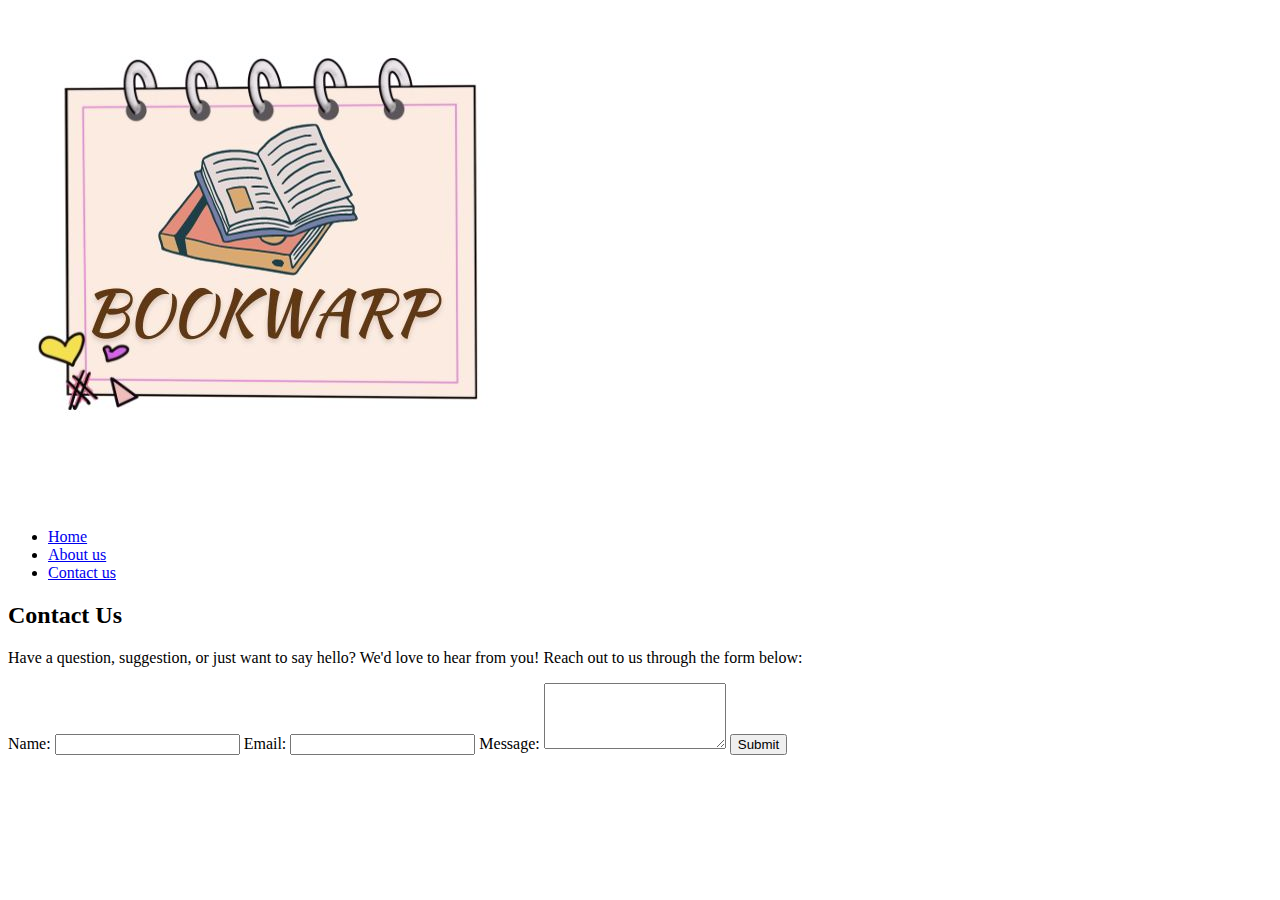
==== Contact.html @ 51741754 "Add files via upload" ====
<!DOCTYPE html>
<html lang="en">

<head>
    <meta charset="UTF-8">
    <meta name="viewport" content="width=device-width, initial-scale=1.0">
    <title>Contact Us</title>
    <link rel="stylesheet" href="./contact.css">
</head>

<body>

    <section>
        <header class="header">
            <a href="#"> <img src="./asset/BookWarp.jpg" class="logo" alt="logo"></a>
            <div class="nav">
                <ul id="navbar">
                    <li><a  href="index.html">Home</a></li>
                    <li><a href="About.html">About us</a></li>
                    <li><a class="active" href="Contact.html">Contact us</a></li>

                </ul>
            </div>

        </header>

        <div class="darktone">
            <h2>Contact Us</h2>
            <div class="contact-form">
                <p>Have a question, suggestion, or just want to say hello? We'd love to hear from you! Reach out to us
                    through the form below:</p>

                <form action="#" method="post">
                    <label for="name">Name:</label>
                    <input type="text" id="name" name="name" required>

                    <label for="email">Email:</label>
                    <input type="email" id="email" name="email" required>

                    <label for="message">Message:</label>
                    <textarea id="message" name="message" rows="4" required></textarea>

                    <button type="submit">Submit</button>
                </form>
            </div>
        </div>
    </section>

    <script src="./script.js"></script>
</body>

</html>
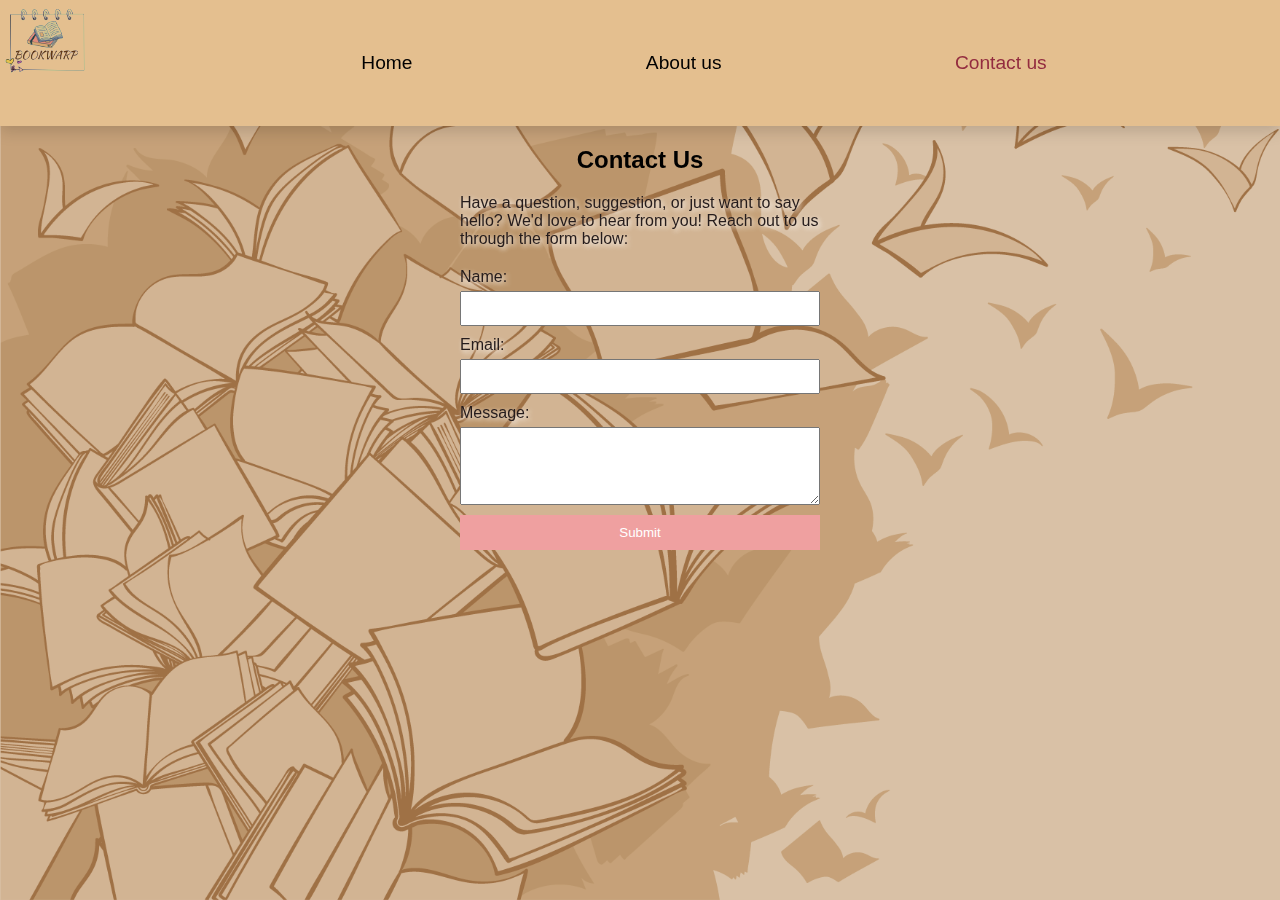
==== commit 60518793: "Update Contact.html" ====
--- a/Contact.html
+++ b/Contact.html
@@ -5,7 +5,7 @@
     <meta charset="UTF-8">
     <meta name="viewport" content="width=device-width, initial-scale=1.0">
     <title>Contact Us</title>
-    <link rel="stylesheet" href="./contact.css">
+    <link rel="stylesheet" href="Contact.css">
 </head>
 
 <body>
@@ -49,4 +49,4 @@
     <script src="./script.js"></script>
 </body>
 
-</html>+</html>
--- a/Contact.css
+++ b/Contact.css
@@ -0,0 +1,155 @@
+* {
+    margin: 0;
+    padding: 0;
+    box-sizing: border-box;
+    font-family: 'Arial', sans-serif;
+}
+
+
+
+section {
+    background-image: url('./asset/heroImage.png');
+    background-repeat: no-repeat;
+    background-size: cover;
+    height: 100vh;
+    width: 100%;
+    overflow: auto;
+    position: fixed;
+    top: 0;
+    left: 0;
+    backdrop-filter: blur(500px);
+}
+
+
+
+.header{
+    display: flex;
+    background-color: rgb(228, 191, 143);
+    align-content: center;
+    justify-content: space-between;
+    box-shadow: 0 5px 15px rgba(0, 0, 0, 0.15);
+    height: 14vh;
+    position: sticky;
+    top: 0px;
+    left: 0px;
+    overflow: hidden;
+   
+}
+.logo{
+    max-height: 90px;
+   position: static;
+    mix-blend-mode: darken;
+    top: 0px;
+    left: 0px;
+}
+.nav{
+   align-self: center;
+   width: 90%;
+   word-wrap: break-word;
+ 
+}
+#navbar{
+  display: flex;
+  justify-content: space-evenly;
+  align-content: center;
+  position: relative;
+}
+#navbar li{
+    list-style: none;
+    position: relative;
+}
+#navbar li a{
+    text-decoration: none;
+    font-size: larger;
+    font-weight: 400;
+    color: rgb(0, 0, 0);
+    transition: 0.2s ease;
+}
+
+#navbar li a:hover,
+#navbar li a.active
+{
+    color: rgb(147, 44, 63);
+}
+
+
+nav {
+    display: flex;
+    align-items: center;
+    width: 100%;
+}
+
+nav a {
+    text-decoration: none;
+    color: rgb(76, 57, 12);
+    margin-right: 10px;
+   justify-content: flex-end;
+}
+.links{
+    display: inline;
+    padding-right: 0px;
+    text-align: end;
+}
+nav img {
+    height: 60px; /* Adjust the height of the logo as needed */
+    /* Push the logo to the start */
+    margin-left: 10px;
+    mix-blend-mode: darken;
+}
+
+.darktone {
+    background-color: rgba(180, 132, 77, 0.5);
+    min-height: 100%;
+   
+}
+
+.contact-form {
+    color: #251c1c;
+    padding: 20px;
+    text-shadow: 2px 2px 5px rgb(255, 255, 255);
+
+    max-width: 400px;
+    margin: 0 auto;
+}
+
+.contact-form p {
+    margin-bottom: 20px;
+}
+
+.contact-form form {
+    display: flex;
+    flex-direction: column;
+}
+
+.contact-form label {
+    margin-bottom: 5px;
+}
+
+.contact-form input,
+.contact-form textarea {
+    padding: 8px;
+    margin-bottom: 10px;
+}
+
+.contact-form button {
+    padding: 10px;
+    background-color: #efa0a0;
+    color: #fff;
+    border: none;
+    cursor: pointer;
+    transition: 0.5s ease-in-out;
+}
+.contact-form button:hover{
+    background-color: #db6666;
+}
+h2 {
+    margin: 0px;
+    text-align: center;
+    padding-top: 20px;
+    color: rgb(0, 0, 0);
+    transition: 0.2s ease;
+}
+h2:hover{
+    color: rgb(39, 15, 15);
+    text-shadow: 2px 2px 5px rgb(255, 255, 255);
+}
